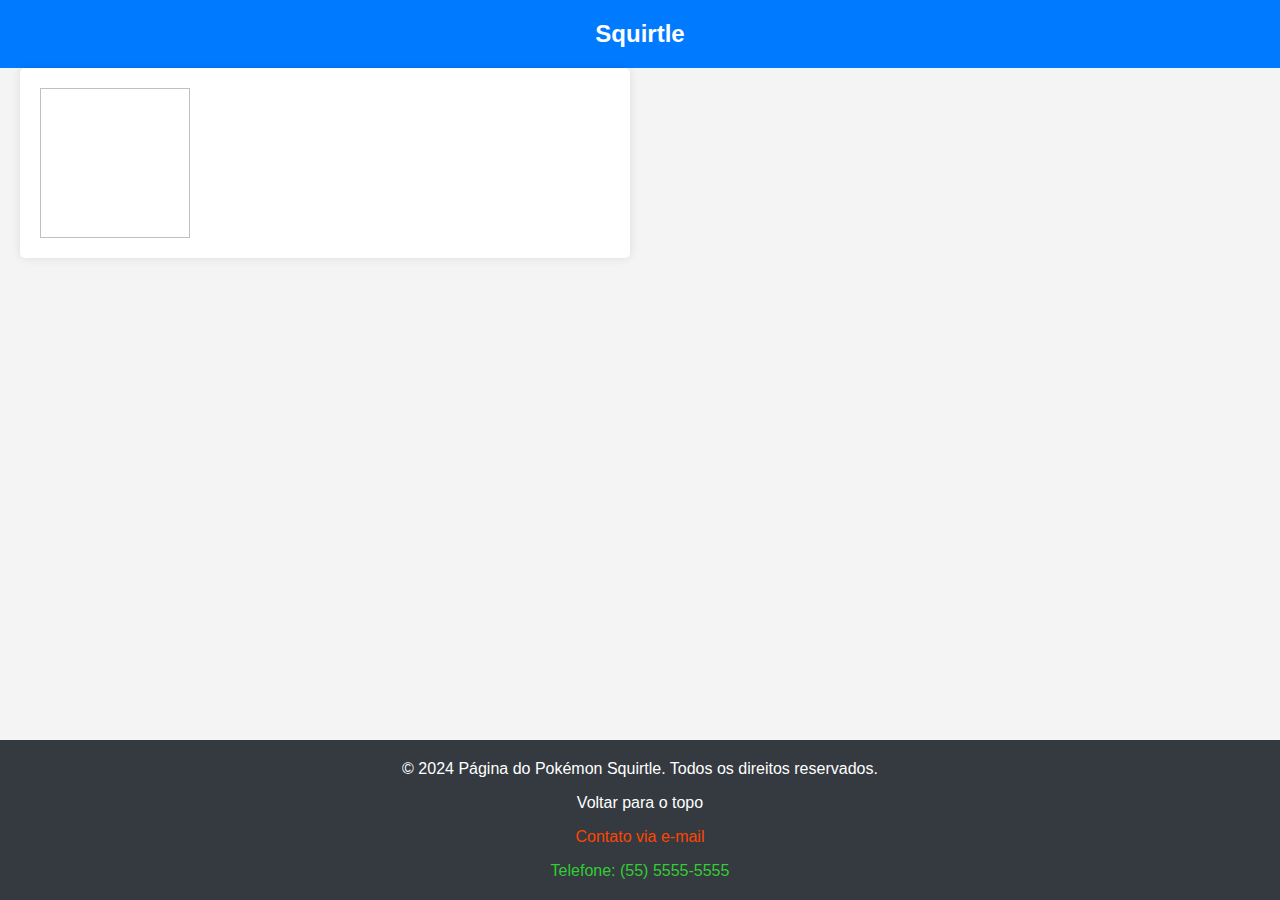
==== pages/pokemon/index.html @ 538c6dae "teste1104" ====
<!DOCTYPE html>
<html lang="pt-br">
  <head>
    <meta charset="UTF-8" />
    <meta name="viewport" content="width=device-width, initial-scale=1" />
    <title>Página do Pokémon Squirtle</title>

    <link rel="stylesheet" href="../../styles.css" />
    <link rel="stylesheet" href="./styles.css" />
    <script src="./index.js"></script>
  </head>
  <body>
    <header id="header">
      <a href="../../index.html">
        <h1>Squirtle</h1>
      </a>
    </header>

    <main>
      <section id="info-pokemon" aria-labelledby="info-pokemon-label">
        <img />
      </section>
    </main>

    <footer aria-label="Rodapé">
      <p aria-label="Copyright">
        &copy; 2024 Página do Pokémon Squirtle. Todos os direitos reservados.
      </p>
      <p><a href="#header">Voltar para o topo</a></p>
      <p><a href="mailto:contato@squirtlepage.com">Contato via e-mail</a></p>
      <p><a href="tel:+5555555555">Telefone: (55) 5555-5555</a></p>
    </footer>
  </body>
</html>
---- styles.css ----
/* Reset de estilos para garantir consistência em diferentes navegadores */
body,
h1,
h2,
p,
ul,
ol,
li,
figure,
table,
th,
td {
  margin: 0;
  padding: 0;
}

* {
  box-sizing: border-box;
}

/* Estilos gerais */

body {
  font-family: 'Arial', sans-serif;
  color: #333;
  background-color: #f4f4f4;
  height: 100vh;
  display: flex;
  flex-direction: column;
}

main {
  display: grid;
  grid-template-columns: repeat(2, 1fr);
  gap: 20px;
  margin: 0 20px;
}

@media (max-width: 768px) {
  main {
    grid-template-columns: 1fr;
  }
}

main > section {
  padding: 20px;
}

main section,
main article {
  color: black;
  background-color: #fff;
  padding: 20px;
  border-radius: 5px;
  box-shadow: 0 0 10px rgba(0, 0, 0, 0.1);
  margin-bottom: 20px;
  display: flex;
  flex-direction: column;
}

section h1,
section h2,
section h3 {
  margin-bottom: 8px;
}

article h1,
article h2,
article h3 {
  margin-bottom: 10px;
}

p {
  margin-bottom: 16px;
}

ul li {
  list-style-position: inside;
}

/* Header */

header {
  background-color: #007bff;
  color: #fff;
  padding: 20px;
  display: flex;
  justify-content: center;
}

header h1 {
  font-size: 24px;
}

header a {
  text-decoration: none;
  color: white;
}

@media (max-width: 768px) {
  header h1 {
    font-size: 20px;
  }

  h2 {
    font-size: 18px;
  }
}

/* Lista de navegação */

nav ul {
  list-style: none;
  display: flex;
  gap: 20px;
  justify-content: center;
  flex-wrap: wrap;
  background-color: #343a40;
  padding: 10px;
  margin-bottom: 20px;
}

@media (max-width: 768px) {
  nav ul {
    flex-direction: column;
    align-items: center;
  }
}

nav a {
  text-decoration: none;
  color: #fff;
  font-weight: bold;
  transition: color 0.8s;
}

nav a:hover {
  color: #ffc107;
}

/* Seções */

#info-squirtle img {
  width: 150px;
  height: 150px;
  align-self: center;
}

#info-squirtle div {
  display: flex;
  justify-content: space-evenly;
  flex-wrap: wrap;
}

#info-squirtle img,
#evolucao img {
  transition: transform 0.3s ease-in-out;
}

#info-squirtle img:hover,
#evolucao img:hover {
  transform: scale(1.1);
}

#evolucao a {
  text-decoration: none;
  color: black;
}

#info-squirtle img:nth-of-type(2) {
  padding: 35px;
}

#curiosidades li::marker {
  content: '🔍';
}

#curiosidades ul {
  display: flex;
  flex-direction: column;
  gap: 12px;
}

#evolucao ul {
  display: flex;
  justify-content: space-around;
  flex-wrap: wrap;
  list-style: none;
}

@media (max-width: 768px) {
  #evolucao ul {
    flex-direction: column;
    align-items: center;
  }
}

#evolucao img {
  height: 150px;
  width: 150px;
}

#evolucao figcaption {
  font-weight: 600;
  font-size: 20px;
  text-align: center;
  margin-top: 16px;
}

@media (max-width: 768px) {
  #evolucao figcaption {
    font-size: 16px;
  }
}

article {
  background-color: #ffc107;
  color: #fff;
}

/* Links */

#recursos a,
footer a {
  transition: opacity 0.3s ease-in-out;
}

a[target='_blank'] {
  color: #4592c4;
  font-weight: bold;
}

a[target='_blank']:hover {
  opacity: 0.8;
}

/* Footer */

footer {
  background-color: #343a40;
  color: #fff;
  padding: 20px;
  bottom: 0;
  display: flex;
  flex-direction: column;
  align-items: center;
  gap: 16px;
  margin-top: auto;
}

footer p {
  margin-bottom: 0;
}

footer a {
  text-decoration: none;
}

footer a[href*='#'] {
  color: white;
}

footer a[href*='mailto'] {
  color: orangered;
}

footer a[href*='tel'] {
  color: limegreen;
}

footer a[href]:hover {
  opacity: 0.8;
}
/* 
@keyframes fadeIn {
  0% {
    opacity: 0;
    transform: translateY(-20px);
  }
  100% {
    opacity: 1;
    transform: translateY(0);
  }
}

main > section,
main > article {
  animation: fadeIn 0.5s ease-in-out forwards;
} */
---- pages/pokemon/styles.css ----
section img {
  width: 150px;
  height: 150px;
}
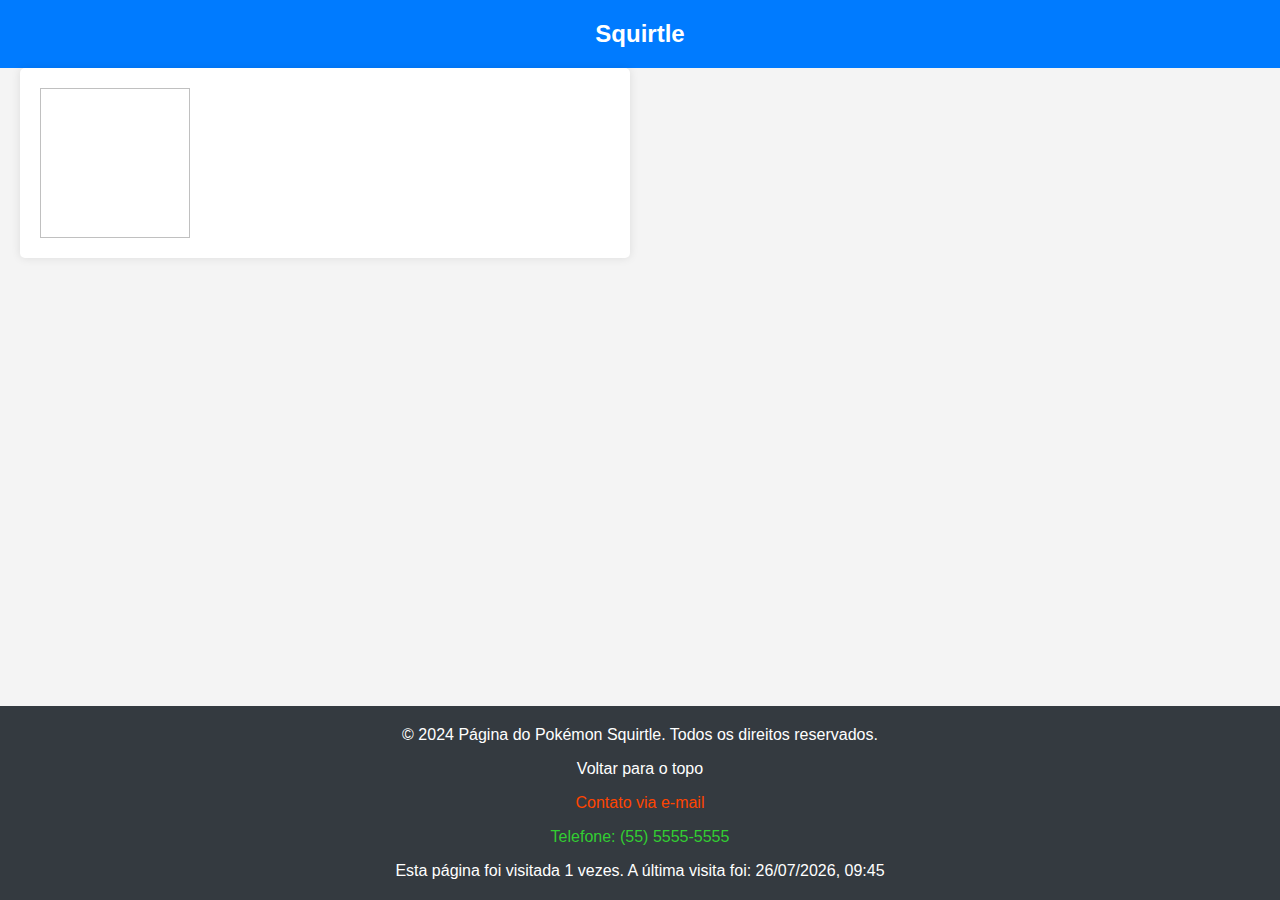
==== commit 6a18bbcd: "0905" ====
--- a/pages/pokemon/index.html
+++ b/pages/pokemon/index.html
@@ -7,7 +7,6 @@
 
     <link rel="stylesheet" href="../../styles.css" />
     <link rel="stylesheet" href="./styles.css" />
-    <script src="./index.js"></script>
   </head>
   <body>
     <header id="header">
@@ -30,5 +29,7 @@
       <p><a href="mailto:contato@squirtlepage.com">Contato via e-mail</a></p>
       <p><a href="tel:+5555555555">Telefone: (55) 5555-5555</a></p>
     </footer>
+    <script src="./index.js"></script>
+    <script src="../../index.js"></script>
   </body>
 </html>
--- a/pages/pokemon/styles.css
+++ b/pages/pokemon/styles.css
@@ -1,4 +1,6 @@
 section img {
   width: 150px;
   height: 150px;
+
+  cursor: pointer;
 }
